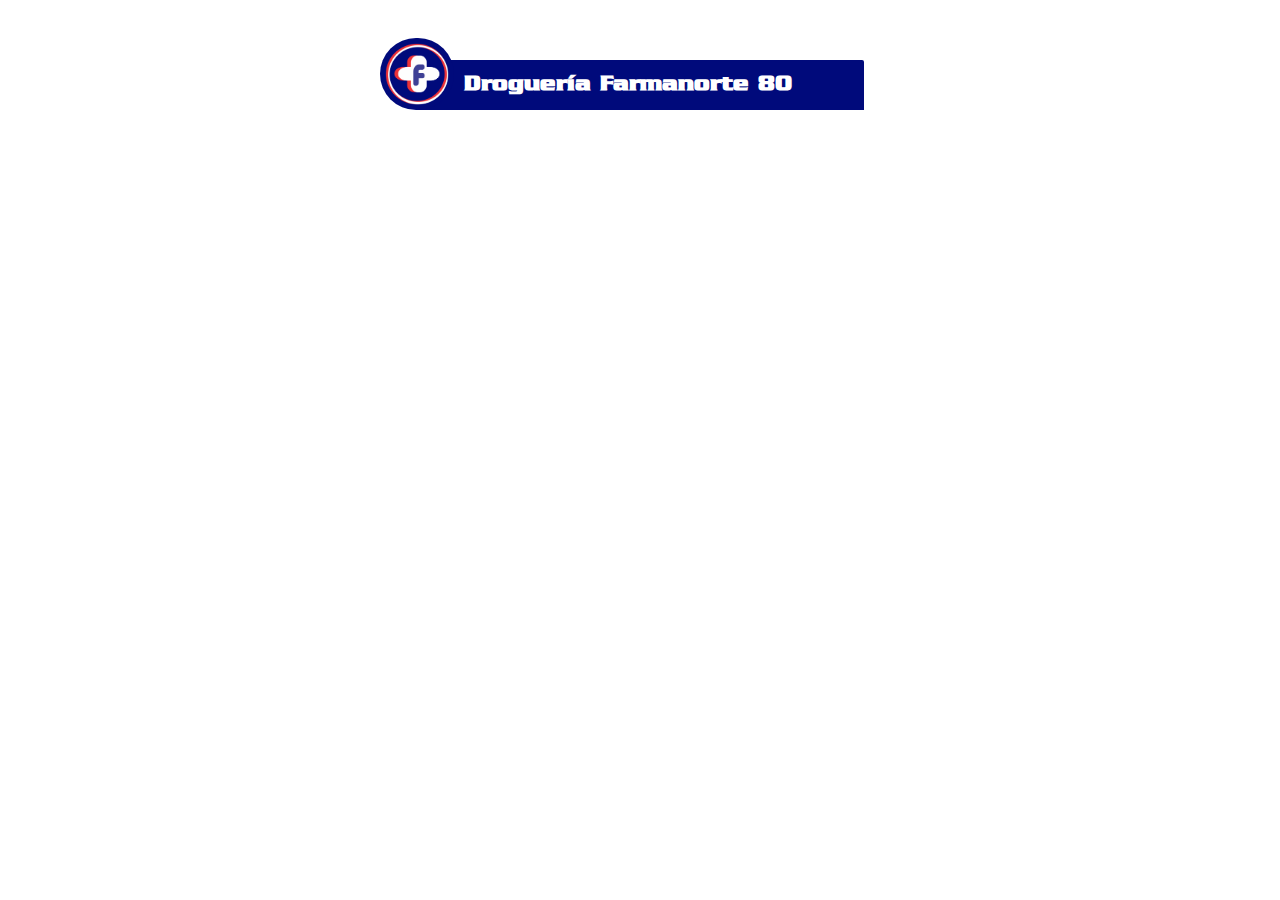
==== infoWindow.html @ f610f2c9 "version estable de mapa con marcas :lock:" ====
<!DOCTYPE html>
<html lang="en">
<head>
	<meta charset="UTF-8">
	<title>infowindow</title>
</head>
	<style>
		@font-face {
			font-family: "Babylon5";
			src: url("fonts/B5______.eot?") format("eot"), url("fonts/B5______.woff") format("woff"), url("fonts/B5______.ttf") format("truetype"), url("fonts/B5______.svg#Babylon5") format("svg");
			font-weight: normal;
			font-style: normal;
		}

		.main{
			width: 450px;
			margin: 60px auto;
		}

		img, h3{
			padding: 0;
			margin:0;
			font-size: 100%;display: inline;
		}

		.iw-title{
			position: relative;			
		}

		#iw-container  .iw-title {
			font-family: 'Babylon5', calibri;
			font-size: 22px;
			line-height: 30px;
			font-weight: 400;
			padding: 10px 10px 10px 0px;
			background-color: #000a7b;
			color: white;
			margin: 1px;
			border-radius: 2px 2px 0 0; /* In accordance with the rounding of the default infowindow corners. */
		}	

		.iw-title h3{
			margin-left: 3rem;
		}


		.iw-title img{
			width: 4rem;
			position: absolute;
			bottom: 0px;
			left: -36px;
			background: #000a7b;
			padding:5px;
			border-radius: 50px;
			
		}

		.gm-style-iw {
			width: 350px !important;
			top: 0 !important;
			left: 0 !important;
			border-radius: 2px 2px 0 0;
		}
	</style>
<body>
<div class="main">
	<div id="iw-container">
		<div class="iw-title">
			<img src="iconoFarmanorte.png" alt="logoFarmanorte">
			<h3>Droguería Farmanorte 80</h3>
		</div>
		
	</div>
</div>
	
</body>
</html>
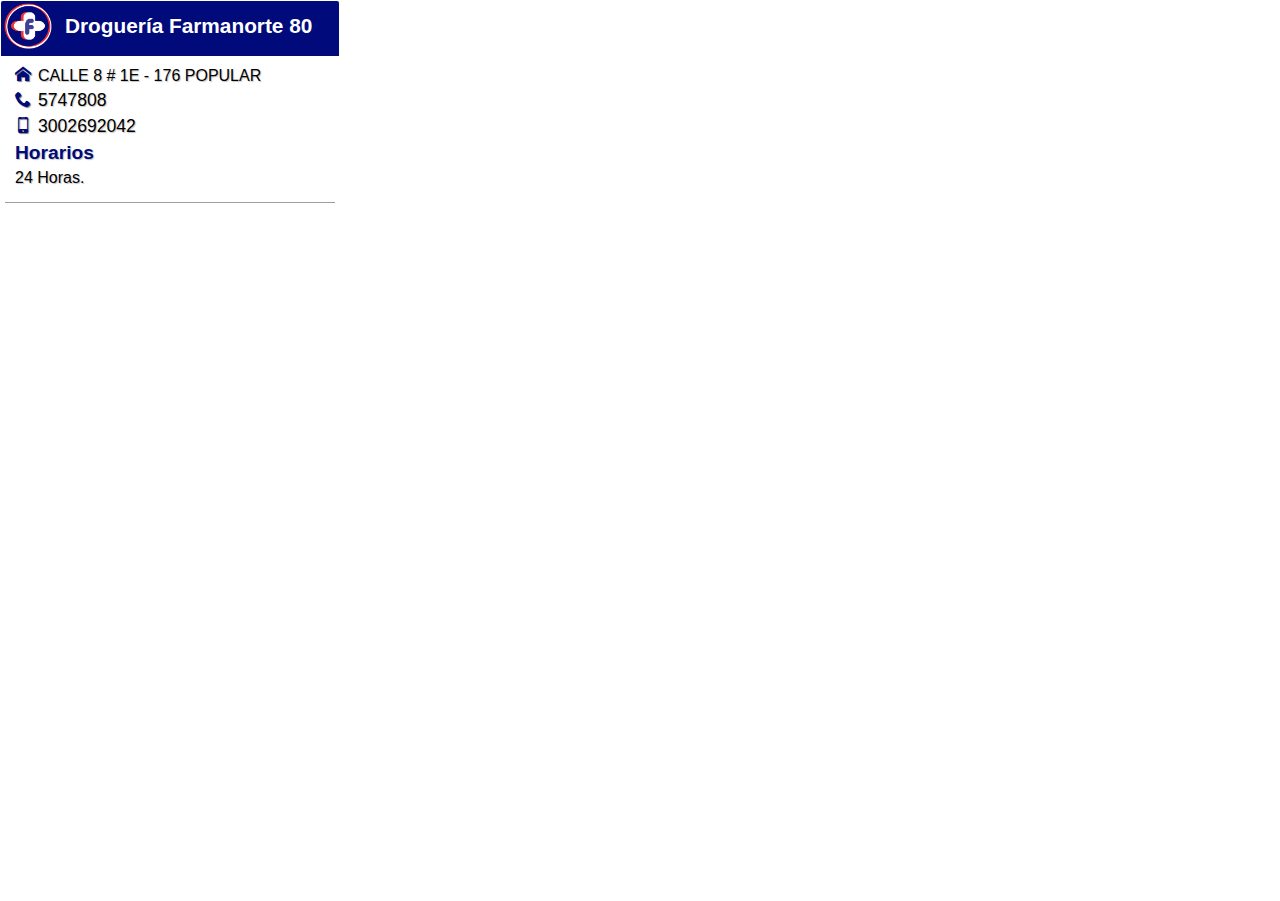
==== commit 2e33ce35: "infor window diseño en pruebas listo" ====
--- a/infoWindow.html
+++ b/infoWindow.html
@@ -6,68 +6,246 @@
 </head>
 	<style>
 		@font-face {
-			font-family: "Babylon5";
-			src: url("fonts/B5______.eot?") format("eot"), url("fonts/B5______.woff") format("woff"), url("fonts/B5______.ttf") format("truetype"), url("fonts/B5______.svg#Babylon5") format("svg");
-			font-weight: normal;
-			font-style: normal;
-		}
-
-		.main{
-			width: 450px;
-			margin: 60px auto;
-		}
-
-		img, h3{
-			padding: 0;
-			margin:0;
-			font-size: 100%;display: inline;
-		}
-
-		.iw-title{
-			position: relative;			
-		}
-
-		#iw-container  .iw-title {
-			font-family: 'Babylon5', calibri;
-			font-size: 22px;
-			line-height: 30px;
-			font-weight: 400;
-			padding: 10px 10px 10px 0px;
-			background-color: #000a7b;
-			color: white;
-			margin: 1px;
-			border-radius: 2px 2px 0 0; /* In accordance with the rounding of the default infowindow corners. */
-		}	
-
-		.iw-title h3{
-			margin-left: 3rem;
-		}
-
-
-		.iw-title img{
-			width: 4rem;
-			position: absolute;
-			bottom: 0px;
-			left: -36px;
-			background: #000a7b;
-			padding:5px;
-			border-radius: 50px;
-			
-		}
-
-		.gm-style-iw {
-			width: 350px !important;
-			top: 0 !important;
-			left: 0 !important;
-			border-radius: 2px 2px 0 0;
-		}
+	font-family: "Babylon5";
+	src: url("../fonts/B5______.eot?") format("eot"), 
+		 url("../fonts/B5______.woff") format("woff"), 
+		 url("../fonts/B5______.ttf") format("truetype"), 
+		 url("../fonts/B5______.svg#Babylon5") format("svg");
+	font-weight: normal;
+	font-style: normal;
+}
+
+@font-face {
+  font-family: 'icomoon';
+  src:  url('../fonts/icomoon.eot?9ufmnh');
+  src:  url('../fonts/icomoon.eot?9ufmnh#iefix') format('embedded-opentype'),
+    url('../fonts/icomoon.ttf?9ufmnh') format('truetype'),
+    url('../fonts/icomoon.woff?9ufmnh') format('woff'),
+    url('../fonts/icomoon.svg?9ufmnh#icomoon') format('svg');
+  font-weight: normal;
+  font-style: normal;
+}
+
+[class^="icon-"], [class*=" icon-"] {
+  /* use !important to prevent issues with browser extensions that change fonts */
+  font-family: 'icomoon' !important;
+  speak: none;
+  font-style: normal;
+  font-weight: normal;
+  font-variant: normal;
+  text-transform: none;
+  line-height: 1;
+
+  /* Better Font Rendering =========== */
+  -webkit-font-smoothing: antialiased;
+  -moz-osx-font-smoothing: grayscale;
+}
+
+.icon-home:before {
+  content: "\e901";
+  font-size: 1rem;
+  color: #000a7b;
+  margin-right:7px;
+  text-shadow: 1px 1px 1px #7E7E7E;
+}
+.icon-phone:before {
+  content: "\e942";
+  font-size: 1rem;
+  color: #000a7b;
+  margin-right:7px;
+  text-shadow: 1px 1px 1px #7E7E7E;
+}
+.icon-mobile:before {
+  content: "\e958";
+  font-size: 1rem;
+  color: #000a7b;
+  margin-right:7px;
+  text-shadow: 1px 1px 1px #7E7E7E;
+}
+
+
+html,body {
+	height: 100%;
+	margin: 0;
+	padding: 0;
+	font-family: calibri, sans-serif;
+}
+
+h1 {
+	color: blue;
+	text-shadow: 1px 1px 1px #07164C;
+}
+/*Estilos del infoWindow*/
+
+img,h3,p {
+	padding: 0;
+	margin: 0;
+	font-size: 100%;	
+}
+
+.iw-title {
+	position: relative;
+	height: 2.5rem;
+	display: flex;
+	flex-direction: row;
+	justify-content: flex-start;
+	align-items: center;
+
+
+	/*line-height: 30px;*/
+	/*font-weight: 400;*/
+	padding: 5px 10px 10px 0px;
+	background-color: #000a7b;
+	color: white;	
+}
+
+.iw-title h3 {
+	margin-left: 4rem;
+	font-size: 1.3rem;
+}
+
+.iw-title img {
+	width: 3rem;
+	position: absolute;
+	padding: 3px;
+	left: 0px;
+
+}
+
+#iw-container  .iw-title {
+	/*font-family: 'Babylon5', calibri;*/
+	padding: 5px 10px 10px 0px;
+	/*background-color: #000a7b;*/
+	color: white;
+	margin: 1px;
+	border-radius: 2px 2px 0 0; 
+	max-height: 140px;
+	/*overflow-y: auto;
+	overflow-x: hidden;*/
+}
+
+.iw-content img {
+	float: right;
+	margin: 0 5px 5px 10px;	
+}
+
+.gm-style-iw {
+	width: 350px !important;
+   	top: 0 !important;
+   	left: 0 !important;   	
+}
+
+.gm-style-iw {
+	max-width: 330px !important;
+	top: 15px !important;
+	left: 0px !important;
+	background-color: #fff;
+	box-shadow: 0 1px 6px rgba(5, 20, 135, 0.6);
+	border: 1px solid rgba(5, 20, 135, 0.6);
+	border-radius: 2px 2px 10px 10px;
+}
+#iw-container {
+	margin-bottom: 10px;
+	width: 340px;
+}
+
+.iw-content img {
+	float: right;
+	margin: 0 5px 5px 10px;	
+}
+
+.iw-content{
+	margin: 0 5px;
+	margin-top: 10px;
+	border-bottom: 1px solid #9E9E9E;
+}
+
+.iw-content p {
+	margin: 5px 1px 5px 10px;	
+	text-shadow: 1px 1px 1px #C1C1C1;
+}
+
+
+
+.iw-content .horario{
+	margin-left: 10px;
+	padding-bottom: 10px;
+}
+
+.iw-content a {
+	text-decoration: none;
+	color: #000000;
+	font-size: 1.1rem;	
+	text-shadow: 1px 1px 1px #C1C1C1;
+}
+
+.iw-content a:visited {
+	color:#060101;	
+}
+
+.iw-content h3 {
+	color:#000a7b;	
+	font-size: 1.2rem;
+	padding: 0;
+	margin: 5px 1px 5px 10px;
+	text-shadow: 1px 1px 1px #C1C1C1;
+}
+
+.iw-subTitle {
+	font-size: 16px;
+	font-weight: 700;
+	padding: 5px 0;
+}
+.iw-bottom-gradient {
+	position: absolute;
+	width: 326px;
+	height: 25px;
+	bottom: 10px;
+	right: 18px;
+	background: linear-gradient(to bottom, rgba(255,255,255,0) 0%, rgba(255,255,255,1) 100%);
+	background: -webkit-linear-gradient(top, rgba(255,255,255,0) 0%, rgba(255,255,255,1) 100%);
+	background: -moz-linear-gradient(top, rgba(255,255,255,0) 0%, rgba(255,255,255,1) 100%);
+	background: -ms-linear-gradient(top, rgba(255,255,255,0) 0%, rgba(255,255,255,1) 100%);
+}
+
+
+
+/*Estilos del mapa contenedor*/
+#map {
+	height: 100%;
+	border: 1px solid blue;
+	padding: 2px;
+}
+
+#map h1 {
+	color: #0101BE;
+	text-shadow: 1px 1px 1px #444444;
+	font-size: 1.1rem;
+}
+
+#map p a{
+	font-size: .9rem;
+	text-shadow: 1px 1px 1px #C1C1C1;
+}
+
+#map .sucursal {
+	color: #FA3A3A;
+	text-shadow: 1px 1px 1px #353535;
+}
 	</style>
 <body>
 <div class="main">
 	<div id="iw-container">
 		<div class="iw-title">
-			<img src="iconoFarmanorte.png" alt="logoFarmanorte">
+			<img src="images/iconoFarmanorte.png" alt="logoFarmanorte">
 			<h3>Droguería Farmanorte 80</h3>
+		</div>
+		<div class="iw-content">
+			<p><span class='icon-home'></span>CALLE 8 # 1E - 176 POPULAR</p>
+			<p><a href="tel:(037)5777762" class="footertext"><span class='icon-phone'></span>5747808</a></p>	
+			<p><a href="tel:3002692042" class="footertext"><span class='icon-mobile'></span>3002692042</a></p>	
+			<h3>Horarios</h3>
+			<p class="horario">24 Horas.</p>
 		</div>
 		
 	</div>
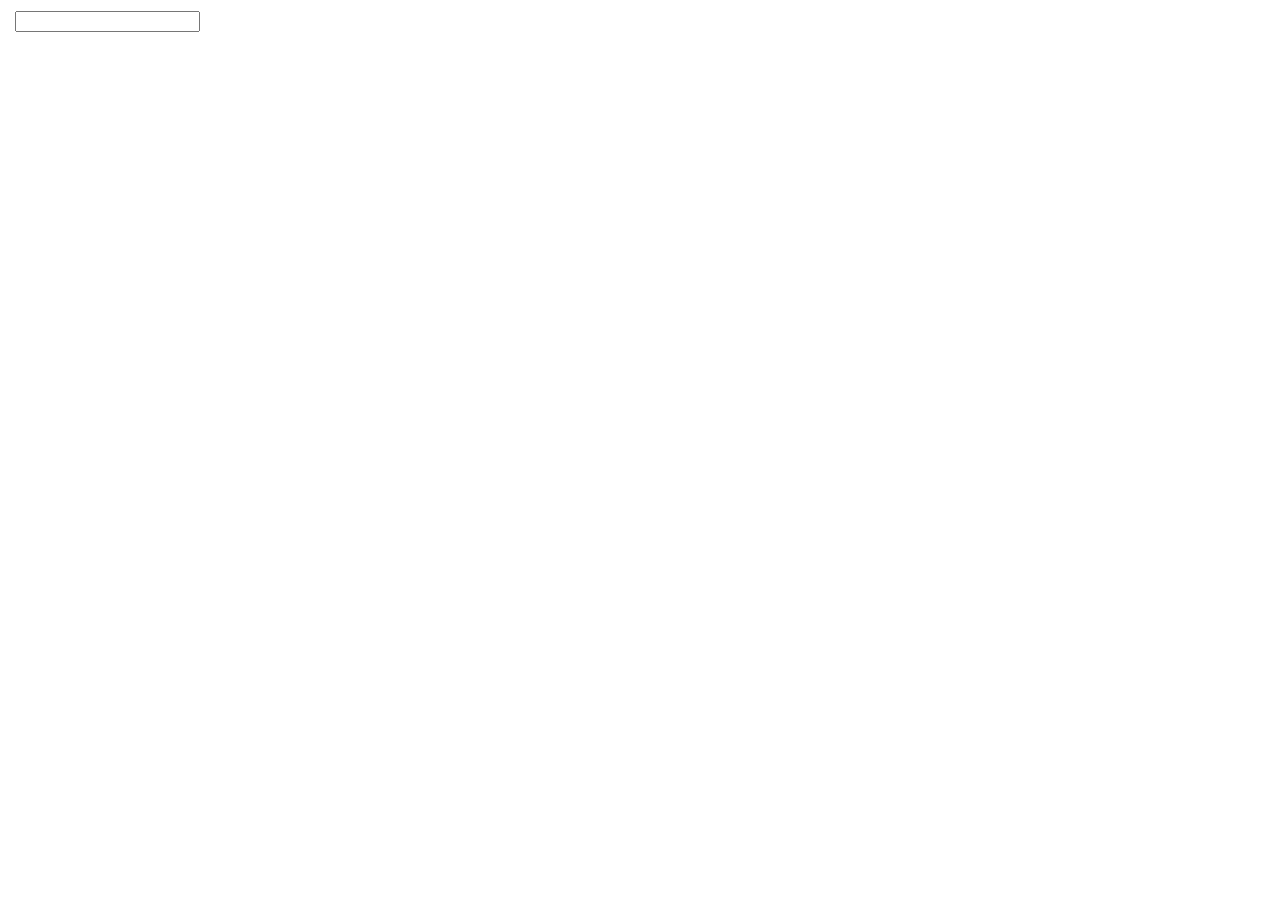
==== commit 5d9f2ddd: "cambiando el layout" ====
--- a/infoWindow.html
+++ b/infoWindow.html
@@ -4,249 +4,20 @@
 	<meta charset="UTF-8">
 	<title>infowindow</title>
 </head>
-	<style>
-		@font-face {
-	font-family: "Babylon5";
-	src: url("../fonts/B5______.eot?") format("eot"), 
-		 url("../fonts/B5______.woff") format("woff"), 
-		 url("../fonts/B5______.ttf") format("truetype"), 
-		 url("../fonts/B5______.svg#Babylon5") format("svg");
-	font-weight: normal;
-	font-style: normal;
-}
-
-@font-face {
-  font-family: 'icomoon';
-  src:  url('../fonts/icomoon.eot?9ufmnh');
-  src:  url('../fonts/icomoon.eot?9ufmnh#iefix') format('embedded-opentype'),
-    url('../fonts/icomoon.ttf?9ufmnh') format('truetype'),
-    url('../fonts/icomoon.woff?9ufmnh') format('woff'),
-    url('../fonts/icomoon.svg?9ufmnh#icomoon') format('svg');
-  font-weight: normal;
-  font-style: normal;
-}
-
-[class^="icon-"], [class*=" icon-"] {
-  /* use !important to prevent issues with browser extensions that change fonts */
-  font-family: 'icomoon' !important;
-  speak: none;
-  font-style: normal;
-  font-weight: normal;
-  font-variant: normal;
-  text-transform: none;
-  line-height: 1;
-
-  /* Better Font Rendering =========== */
-  -webkit-font-smoothing: antialiased;
-  -moz-osx-font-smoothing: grayscale;
-}
-
-.icon-home:before {
-  content: "\e901";
-  font-size: 1rem;
-  color: #000a7b;
-  margin-right:7px;
-  text-shadow: 1px 1px 1px #7E7E7E;
-}
-.icon-phone:before {
-  content: "\e942";
-  font-size: 1rem;
-  color: #000a7b;
-  margin-right:7px;
-  text-shadow: 1px 1px 1px #7E7E7E;
-}
-.icon-mobile:before {
-  content: "\e958";
-  font-size: 1rem;
-  color: #000a7b;
-  margin-right:7px;
-  text-shadow: 1px 1px 1px #7E7E7E;
-}
-
-
-html,body {
-	height: 100%;
-	margin: 0;
-	padding: 0;
-	font-family: calibri, sans-serif;
-}
-
-h1 {
-	color: blue;
-	text-shadow: 1px 1px 1px #07164C;
-}
-/*Estilos del infoWindow*/
-
-img,h3,p {
-	padding: 0;
-	margin: 0;
-	font-size: 100%;	
-}
-
-.iw-title {
-	position: relative;
-	height: 2.5rem;
-	display: flex;
-	flex-direction: row;
-	justify-content: flex-start;
-	align-items: center;
-
-
-	/*line-height: 30px;*/
-	/*font-weight: 400;*/
-	padding: 5px 10px 10px 0px;
-	background-color: #000a7b;
-	color: white;	
-}
-
-.iw-title h3 {
-	margin-left: 4rem;
-	font-size: 1.3rem;
-}
-
-.iw-title img {
-	width: 3rem;
-	position: absolute;
-	padding: 3px;
-	left: 0px;
-
-}
-
-#iw-container  .iw-title {
-	/*font-family: 'Babylon5', calibri;*/
-	padding: 5px 10px 10px 0px;
-	/*background-color: #000a7b;*/
-	color: white;
-	margin: 1px;
-	border-radius: 2px 2px 0 0; 
-	max-height: 140px;
-	/*overflow-y: auto;
-	overflow-x: hidden;*/
-}
-
-.iw-content img {
-	float: right;
-	margin: 0 5px 5px 10px;	
-}
-
-.gm-style-iw {
-	width: 350px !important;
-   	top: 0 !important;
-   	left: 0 !important;   	
-}
-
-.gm-style-iw {
-	max-width: 330px !important;
-	top: 15px !important;
-	left: 0px !important;
-	background-color: #fff;
-	box-shadow: 0 1px 6px rgba(5, 20, 135, 0.6);
-	border: 1px solid rgba(5, 20, 135, 0.6);
-	border-radius: 2px 2px 10px 10px;
-}
-#iw-container {
-	margin-bottom: 10px;
-	width: 340px;
-}
-
-.iw-content img {
-	float: right;
-	margin: 0 5px 5px 10px;	
-}
-
-.iw-content{
-	margin: 0 5px;
-	margin-top: 10px;
-	border-bottom: 1px solid #9E9E9E;
-}
-
-.iw-content p {
-	margin: 5px 1px 5px 10px;	
-	text-shadow: 1px 1px 1px #C1C1C1;
-}
-
-
-
-.iw-content .horario{
-	margin-left: 10px;
-	padding-bottom: 10px;
-}
-
-.iw-content a {
-	text-decoration: none;
-	color: #000000;
-	font-size: 1.1rem;	
-	text-shadow: 1px 1px 1px #C1C1C1;
-}
-
-.iw-content a:visited {
-	color:#060101;	
-}
-
-.iw-content h3 {
-	color:#000a7b;	
-	font-size: 1.2rem;
-	padding: 0;
-	margin: 5px 1px 5px 10px;
-	text-shadow: 1px 1px 1px #C1C1C1;
-}
-
-.iw-subTitle {
-	font-size: 16px;
-	font-weight: 700;
-	padding: 5px 0;
-}
-.iw-bottom-gradient {
-	position: absolute;
-	width: 326px;
-	height: 25px;
-	bottom: 10px;
-	right: 18px;
-	background: linear-gradient(to bottom, rgba(255,255,255,0) 0%, rgba(255,255,255,1) 100%);
-	background: -webkit-linear-gradient(top, rgba(255,255,255,0) 0%, rgba(255,255,255,1) 100%);
-	background: -moz-linear-gradient(top, rgba(255,255,255,0) 0%, rgba(255,255,255,1) 100%);
-	background: -ms-linear-gradient(top, rgba(255,255,255,0) 0%, rgba(255,255,255,1) 100%);
-}
-
-
-
-/*Estilos del mapa contenedor*/
-#map {
-	height: 100%;
-	border: 1px solid blue;
-	padding: 2px;
-}
-
-#map h1 {
-	color: #0101BE;
-	text-shadow: 1px 1px 1px #444444;
-	font-size: 1.1rem;
-}
-
-#map p a{
-	font-size: .9rem;
-	text-shadow: 1px 1px 1px #C1C1C1;
-}
-
-#map .sucursal {
-	color: #FA3A3A;
-	text-shadow: 1px 1px 1px #353535;
-}
-	</style>
+	<script type="text/javascript">
+		
+	</script>
 <body>
 <div class="main">
 	<div id="iw-container">
-		<div class="iw-title">
-			<img src="images/iconoFarmanorte.png" alt="logoFarmanorte">
-			<h3>Droguería Farmanorte 80</h3>
-		</div>
-		<div class="iw-content">
-			<p><span class='icon-home'></span>CALLE 8 # 1E - 176 POPULAR</p>
-			<p><a href="tel:(037)5777762" class="footertext"><span class='icon-phone'></span>5747808</a></p>	
-			<p><a href="tel:3002692042" class="footertext"><span class='icon-mobile'></span>3002692042</a></p>	
-			<h3>Horarios</h3>
-			<p class="horario">24 Horas.</p>
-		</div>
+		<form action="#">
+			<table>
+				<tr>
+					<td></td>
+					<td><input type="text" id="value01" value=""></td>
+				</tr>
+			</table>
+		</form>
 		
 	</div>
 </div>
